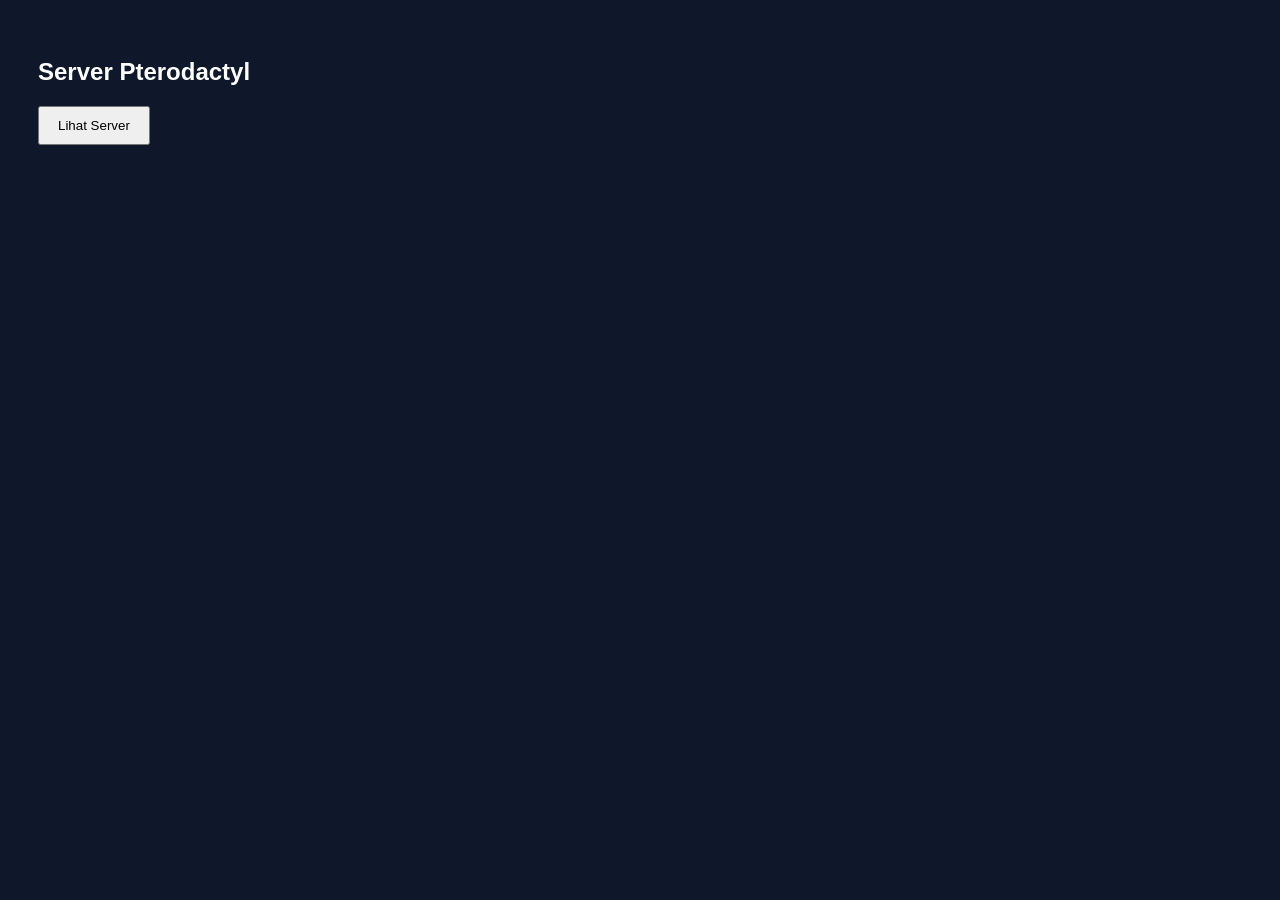
==== server.html @ 42bada5b "Rename server.js to server.html" ====
<!DOCTYPE html>
<html lang="id">
<head>
<meta charset="UTF-8">
<meta name="viewport" content="width=device-width, initial-scale=1.0">
<title>Pterodactyl Server List</title>

<style>
body{
    background:#0f172a;
    color:#fff;
    font-family:Arial;
    padding:30px;
}
button{
    padding:10px 18px;
    cursor:pointer;
}
.server{
    background:#1e293b;
    margin-top:15px;
    padding:15px;
    border-radius:10px;
}
</style>
</head>
<body>

<h2>Server Pterodactyl</h2>

<button onclick="loadServers()">Lihat Server</button>

<div id="servers"></div>

<script>
const PANEL = "https://panel.domainmu.com"; // Ganti
const TOKEN = "ptlc_Law0JKQO2nOrWWV4jhPyHSCe4H78UwvcdznJ1v3nuK1";

async function loadServers(){

    const res = await fetch(`${PANEL}/api/client`,{
        headers:{
            "Authorization":"Bearer "+TOKEN,
            "Accept":"Application/vnd.pterodactyl.v1+json"
        }
    });

    const json = await res.json();

    let html="";

    json.data.forEach(server=>{

        const s = server.attributes;

        html += `
        <div class="server">
            <h3>${s.name}</h3>
            <p><b>ID:</b> ${s.identifier}</p>
            <p><b>UUID:</b> ${s.uuid}</p>
            <p><b>Status:</b> ${s.status ?? "-"}</p>
        </div>
        `;
    });

    document.getElementById("servers").innerHTML = html;
}
</script>

</body>
</html>
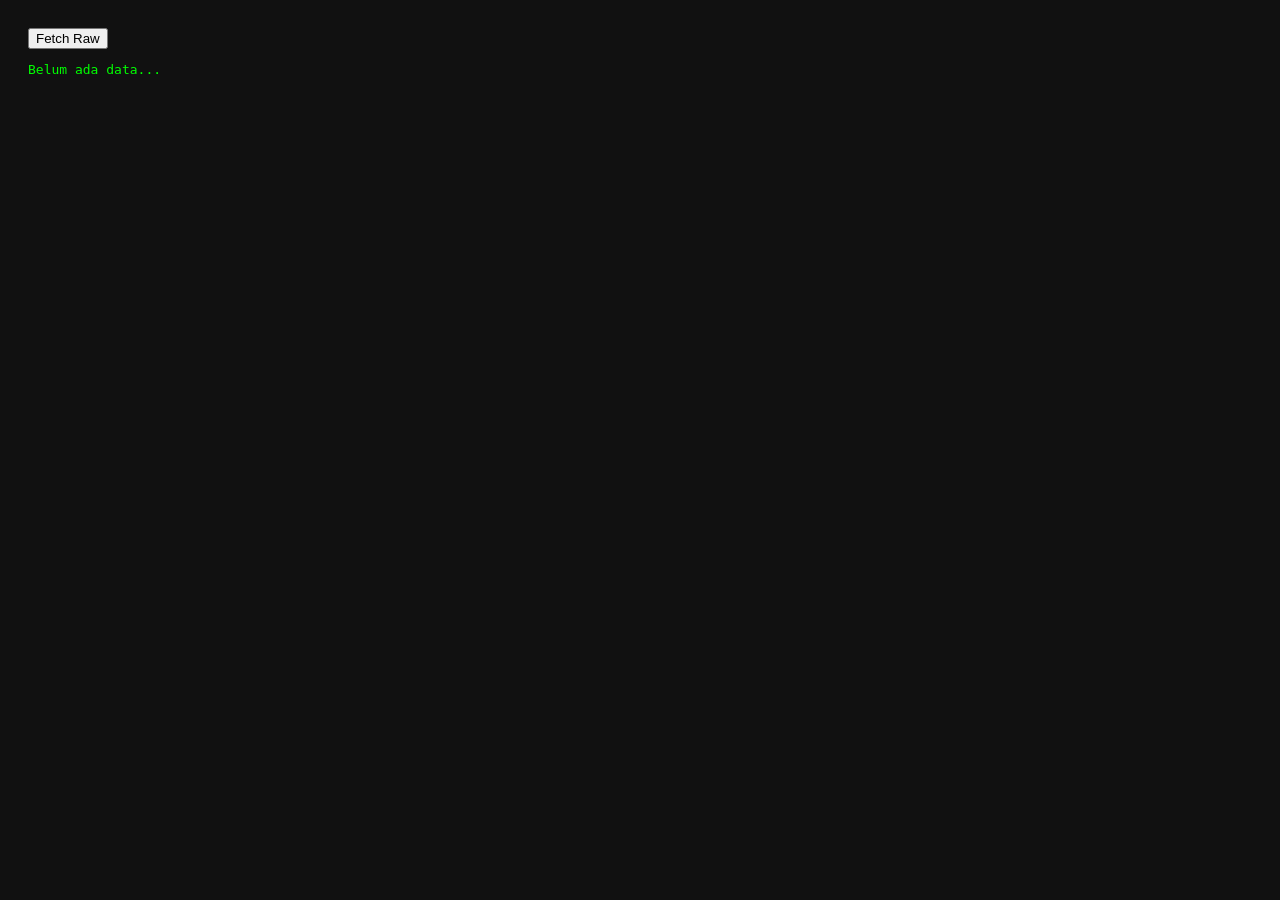
==== commit 730a81e3: "Update server.html" ====
--- a/server.html
+++ b/server.html
@@ -2,68 +2,41 @@
 <html lang="id">
 <head>
 <meta charset="UTF-8">
-<meta name="viewport" content="width=device-width, initial-scale=1.0">
-<title>Pterodactyl Server List</title>
-
+<title>Raw Fetch</title>
 <style>
 body{
-    background:#0f172a;
-    color:#fff;
-    font-family:Arial;
-    padding:30px;
+    background:#111;
+    color:#0f0;
+    font-family:monospace;
+    padding:20px;
 }
-button{
-    padding:10px 18px;
-    cursor:pointer;
-}
-.server{
-    background:#1e293b;
-    margin-top:15px;
-    padding:15px;
-    border-radius:10px;
+pre{
+    white-space:pre-wrap;
+    word-break:break-word;
 }
 </style>
 </head>
 <body>
 
-<h2>Server Pterodactyl</h2>
+<button onclick="getRaw()">Fetch Raw</button>
 
-<button onclick="loadServers()">Lihat Server</button>
-
-<div id="servers"></div>
+<pre id="output">Belum ada data...</pre>
 
 <script>
-const PANEL = "https://panel.domainmu.com"; // Ganti
-const TOKEN = "ptlc_Law0JKQO2nOrWWV4jhPyHSCe4H78UwvcdznJ1v3nuK1";
+const PANEL = "https://private.pterokudesu.web.id";
+const TOKEN = "MASUKKAN_PTLC_KAMU";
 
-async function loadServers(){
-
+async function getRaw(){
     const res = await fetch(`${PANEL}/api/client`,{
         headers:{
-            "Authorization":"Bearer "+TOKEN,
-            "Accept":"Application/vnd.pterodactyl.v1+json"
+            Authorization:`Bearer ${TOKEN}`,
+            Accept:"Application/vnd.pterodactyl.v1+json"
         }
     });
 
-    const json = await res.json();
+    const raw = await res.text();
 
-    let html="";
-
-    json.data.forEach(server=>{
-
-        const s = server.attributes;
-
-        html += `
-        <div class="server">
-            <h3>${s.name}</h3>
-            <p><b>ID:</b> ${s.identifier}</p>
-            <p><b>UUID:</b> ${s.uuid}</p>
-            <p><b>Status:</b> ${s.status ?? "-"}</p>
-        </div>
-        `;
-    });
-
-    document.getElementById("servers").innerHTML = html;
+    document.getElementById("output").textContent = raw;
 }
 </script>
 
